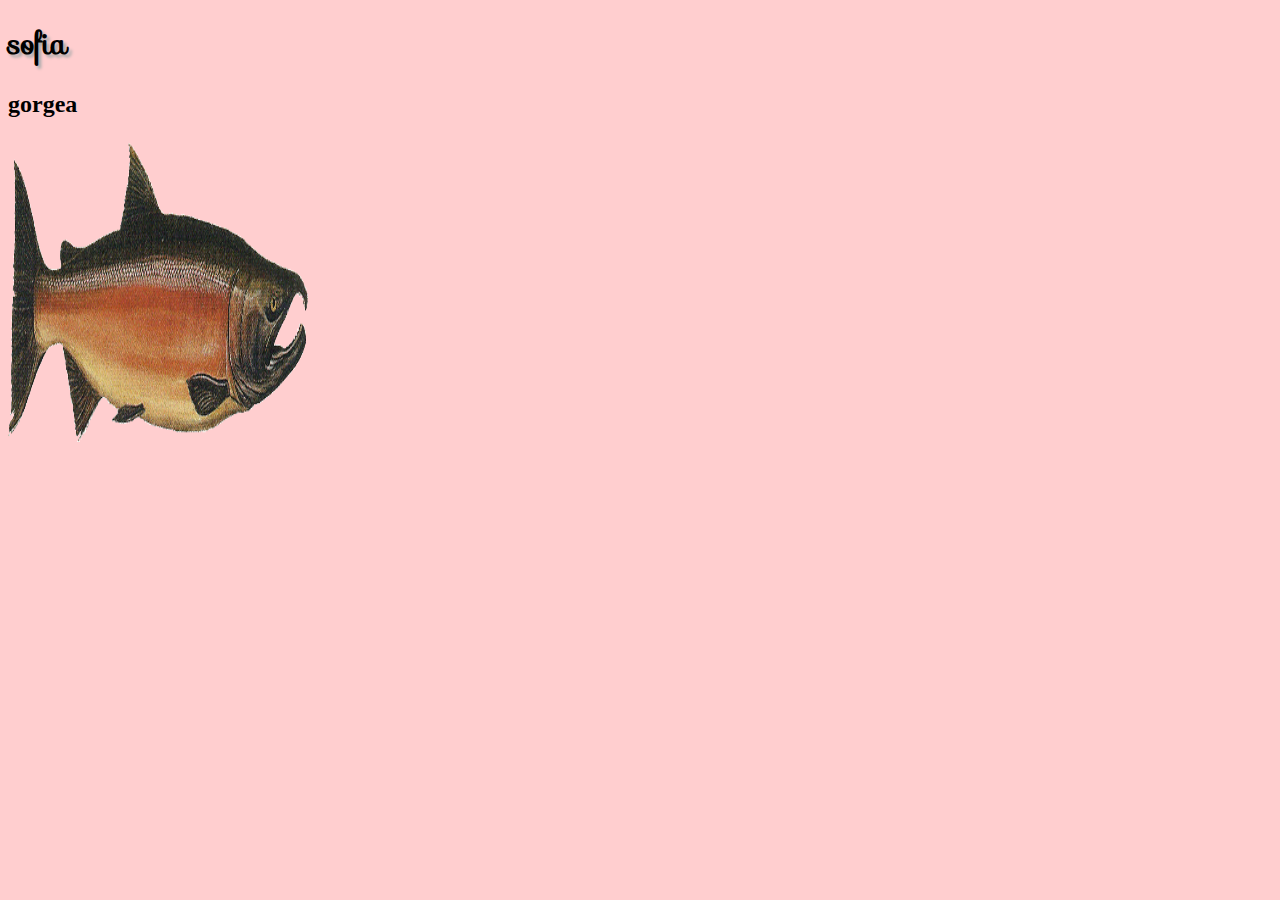
==== index.html @ 262a6dfa "Merge pull request #1 from dawahdeh/object" ====
<!DOCTYPE html>
<html lang="en">
<head>
    <meta charset="UTF-8">
    <meta http-equiv="X-UA-Compatible" content="IE=edge">
    <meta name="viewport" content="width=, initial-scale=1.0">
    
    <link rel="stylesheet" href="css/style.css" >
    <link rel="stylesheet" href="https://fonts.googleapis.com/css?family=Sofia">
    <style>
    h1 {
      font-family: "Sofia", sans-serif;
      font-size: 30px;
      text-shadow: 3px 3px 3px #ababab;
    }
    </style>
    
    
    <title>Document</title>
</head>
<body>
    <header>


    </header>
    
<main>

<h1>sofia </h1>


 <p>gorgea</p>

 <img src="img/salmon.png" alt="salamon" width="300" height="300">

</main>


<footer>




</footer>

</body>
</html>
---- css/style.css ----
p { font-family: Georgia; 
    font-size: 24px; font-style: 
    normal; font-variant: 
    normal; font-weight: 
    700; line-height: 26.4px; } 



    
    body {

background-color: rgb(800, 206, 207);




    }
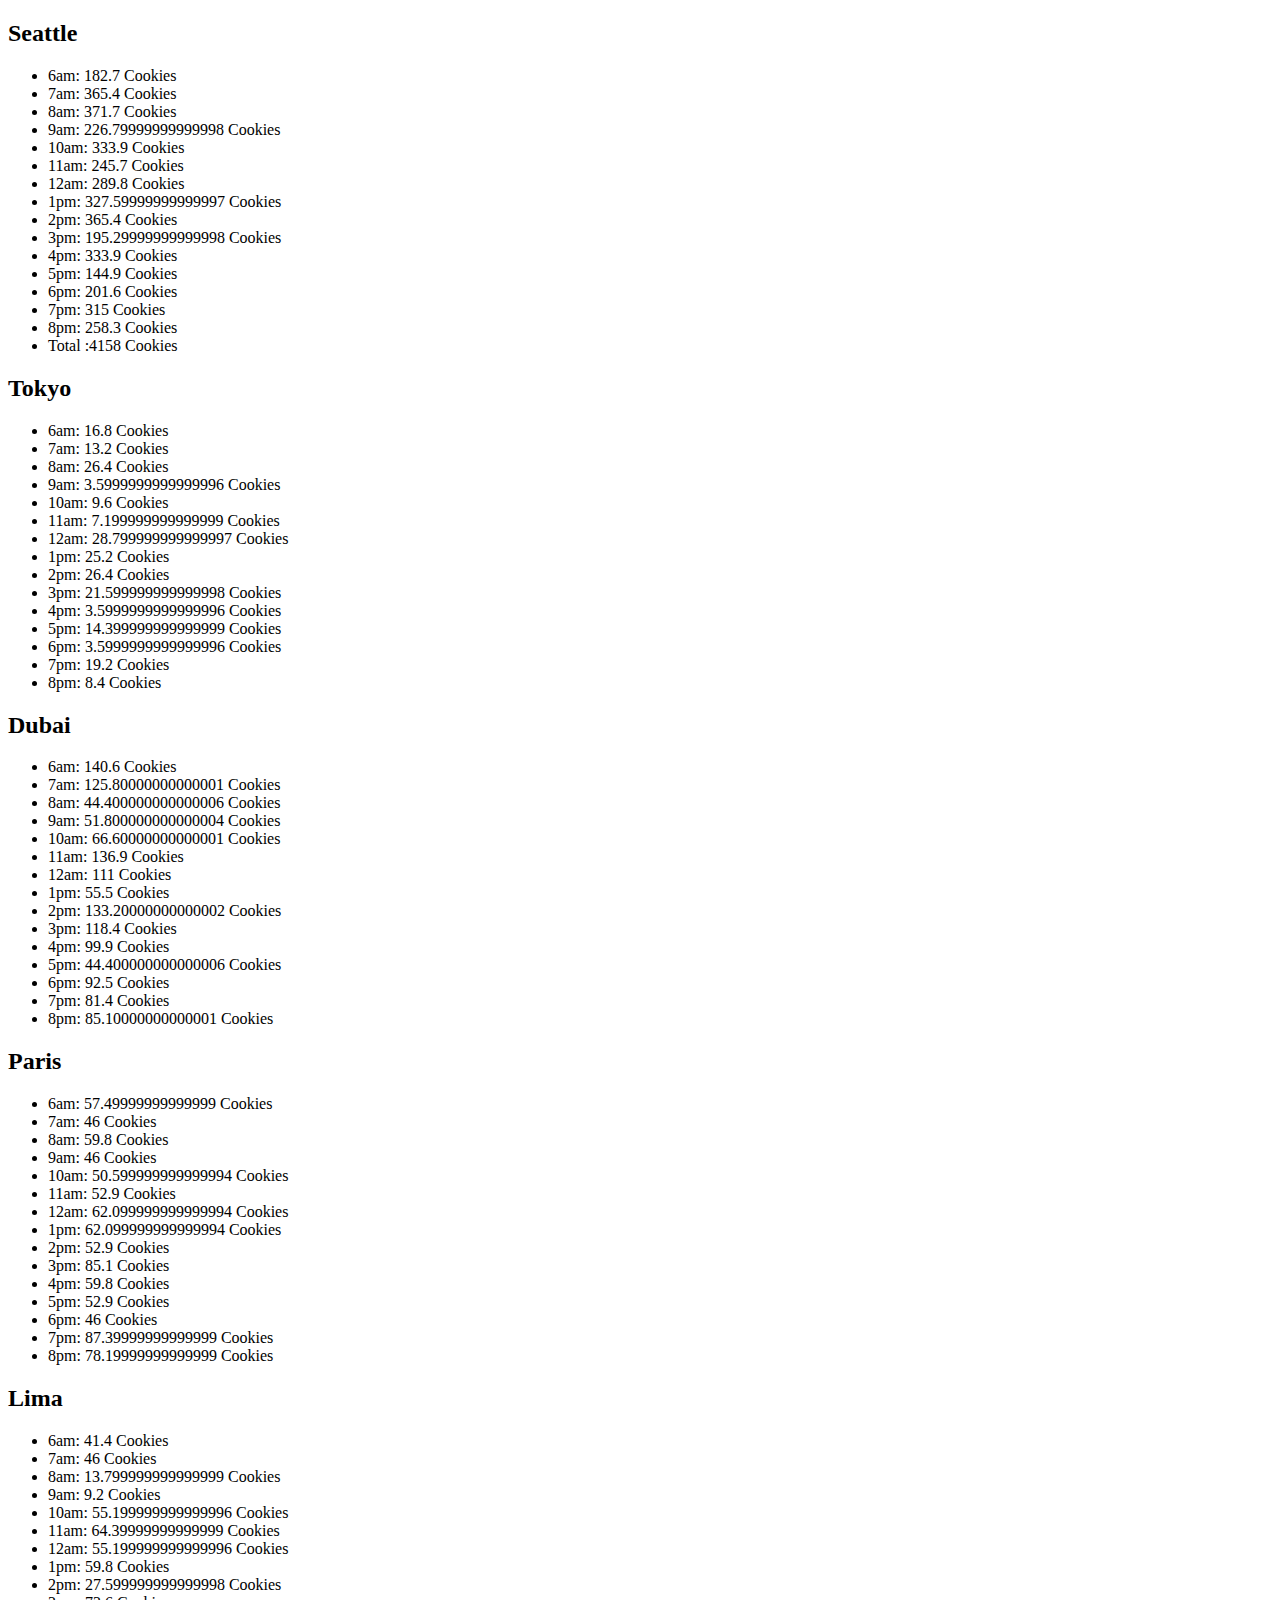
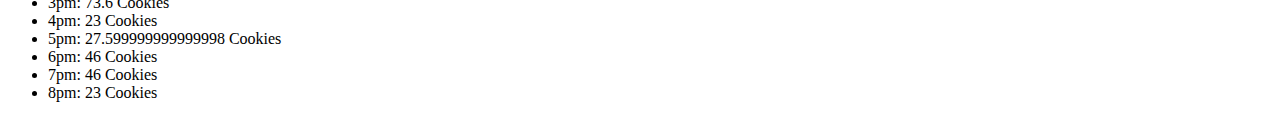
==== commit 764ed283: "update" ====
--- a/index.html
+++ b/index.html
@@ -3,45 +3,26 @@
 <head>
     <meta charset="UTF-8">
     <meta http-equiv="X-UA-Compatible" content="IE=edge">
-    <meta name="viewport" content="width=, initial-scale=1.0">
-    
-    <link rel="stylesheet" href="css/style.css" >
-    <link rel="stylesheet" href="https://fonts.googleapis.com/css?family=Sofia">
-    <style>
-    h1 {
-      font-family: "Sofia", sans-serif;
-      font-size: 30px;
-      text-shadow: 3px 3px 3px #ababab;
-    }
-    </style>
-    
-    
+    <meta name="viewport" content="width=device-width, initial-scale=1.0">
     <title>Document</title>
 </head>
 <body>
-    <header>
-
-
-    </header>
     
 <main>
 
-<h1>sofia </h1>
-
-
- <p>gorgea</p>
-
- <img src="img/salmon.png" alt="salamon" width="300" height="300">
-
-</main>
-
-
-<footer>
+<div id ="locationRef">
 
 
 
 
-</footer>
+
+
+</div>
+
+
+</main>
 
 </body>
+
+<script src ="js/app.js"></script>
 </html>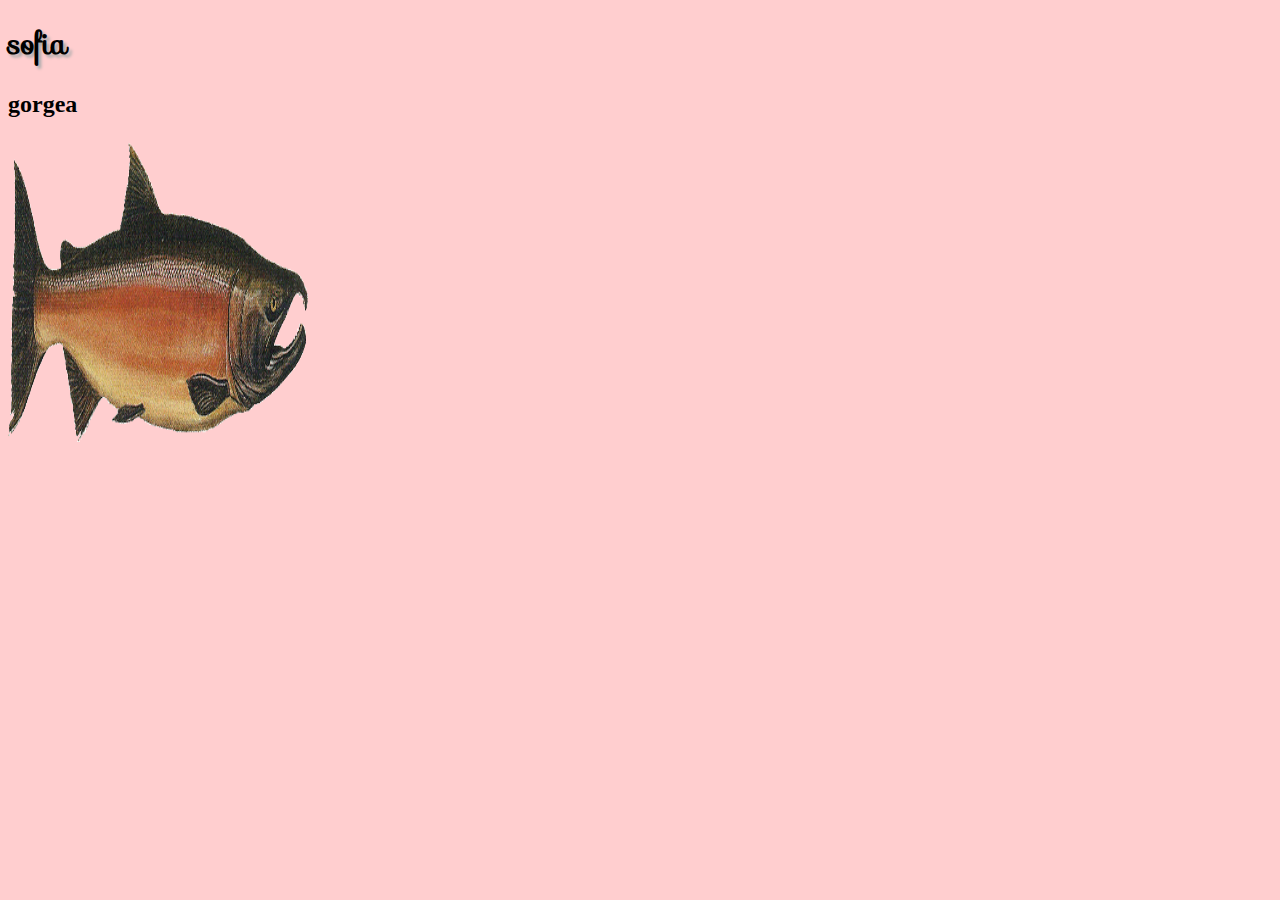
==== commit 78311090: "update" ====
--- a/index.html
+++ b/index.html
@@ -3,26 +3,45 @@
 <head>
     <meta charset="UTF-8">
     <meta http-equiv="X-UA-Compatible" content="IE=edge">
-    <meta name="viewport" content="width=device-width, initial-scale=1.0">
+    <meta name="viewport" content="width=, initial-scale=1.0">
+    
+    <link rel="stylesheet" href="css/style.css" >
+    <link rel="stylesheet" href="https://fonts.googleapis.com/css?family=Sofia">
+    <style>
+    h1 {
+      font-family: "Sofia", sans-serif;
+      font-size: 30px;
+      text-shadow: 3px 3px 3px #ababab;
+    }
+    </style>
+    
+    
     <title>Document</title>
 </head>
 <body>
+    <header>
+
+
+    </header>
     
 <main>
 
-<div id ="locationRef">
+<h1>sofia </h1>
+
+
+ <p>gorgea</p>
+
+ <img src="img/salmon.png" alt="salamon" width="300" height="300">
+
+</main>
+
+
+<footer>
 
 
 
 
-
-
-</div>
-
-
-</main>
+</footer>
 
 </body>
-
-<script src ="js/app.js"></script>
 </html>--- a/css/style.css
+++ b/css/style.css
@@ -0,0 +1,18 @@
+
+p { font-family: Georgia; 
+    font-size: 24px; font-style: 
+    normal; font-variant: 
+    normal; font-weight: 
+    700; line-height: 26.4px; } 
+
+
+
+    
+    body {
+
+background-color: rgb(800, 206, 207);
+
+
+
+
+    }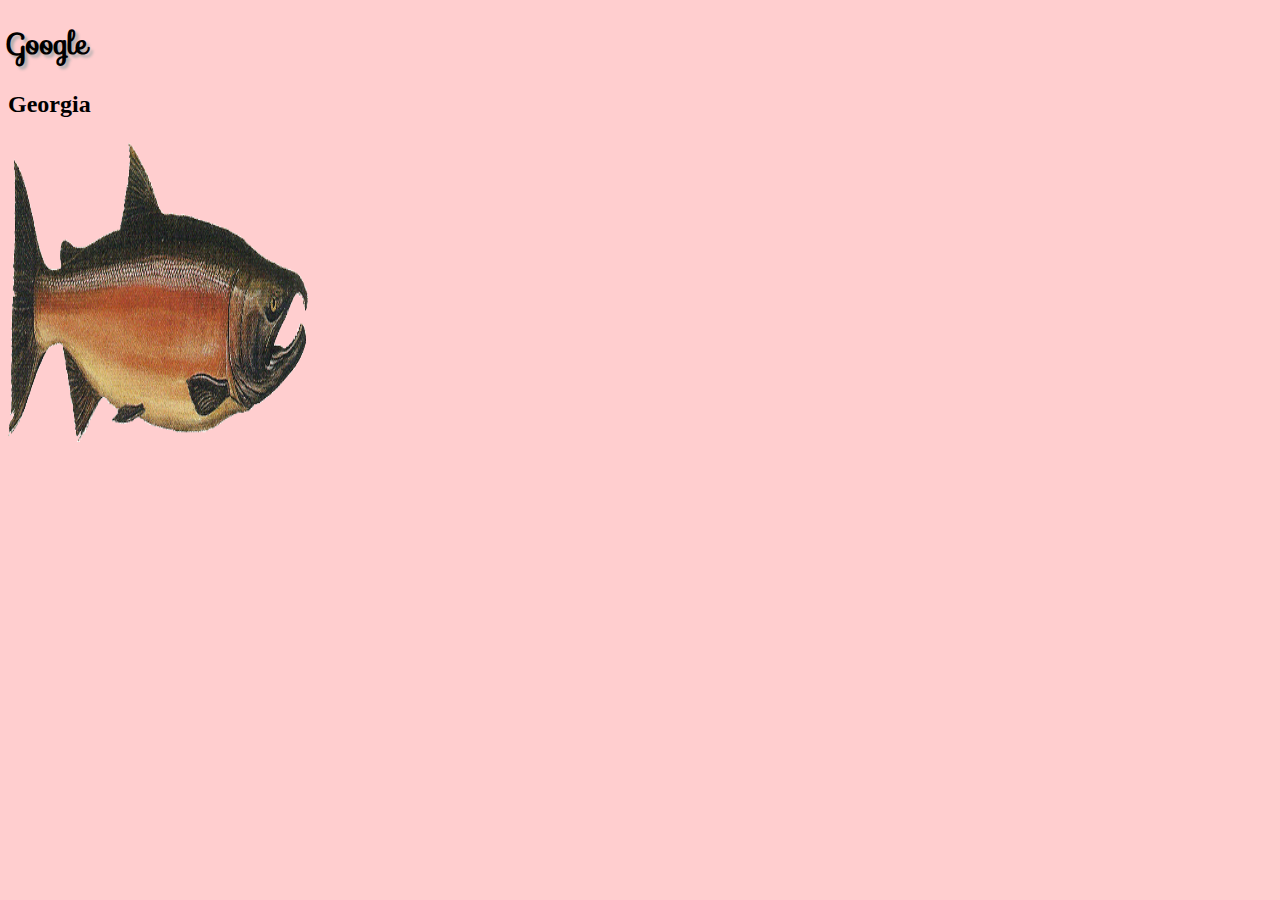
==== commit 326fc65a: "Merge pull request #2 from dawahdeh/constructor" ====
--- a/index.html
+++ b/index.html
@@ -26,10 +26,10 @@
     
 <main>
 
-<h1>sofia </h1>
+<h1>Google </h1>
 
 
- <p>gorgea</p>
+ <p>Georgia</p>
 
  <img src="img/salmon.png" alt="salamon" width="300" height="300">
 
--- a/css/style.css
+++ b/css/style.css
@@ -6,7 +6,7 @@
     700; line-height: 26.4px; } 
 
 
-
+    
     
     body {
 
@@ -15,4 +15,12 @@
 
 
 
+    }
+
+
+    table, th, td {
+        border: 1px solid black;
+     
+    
+    
     }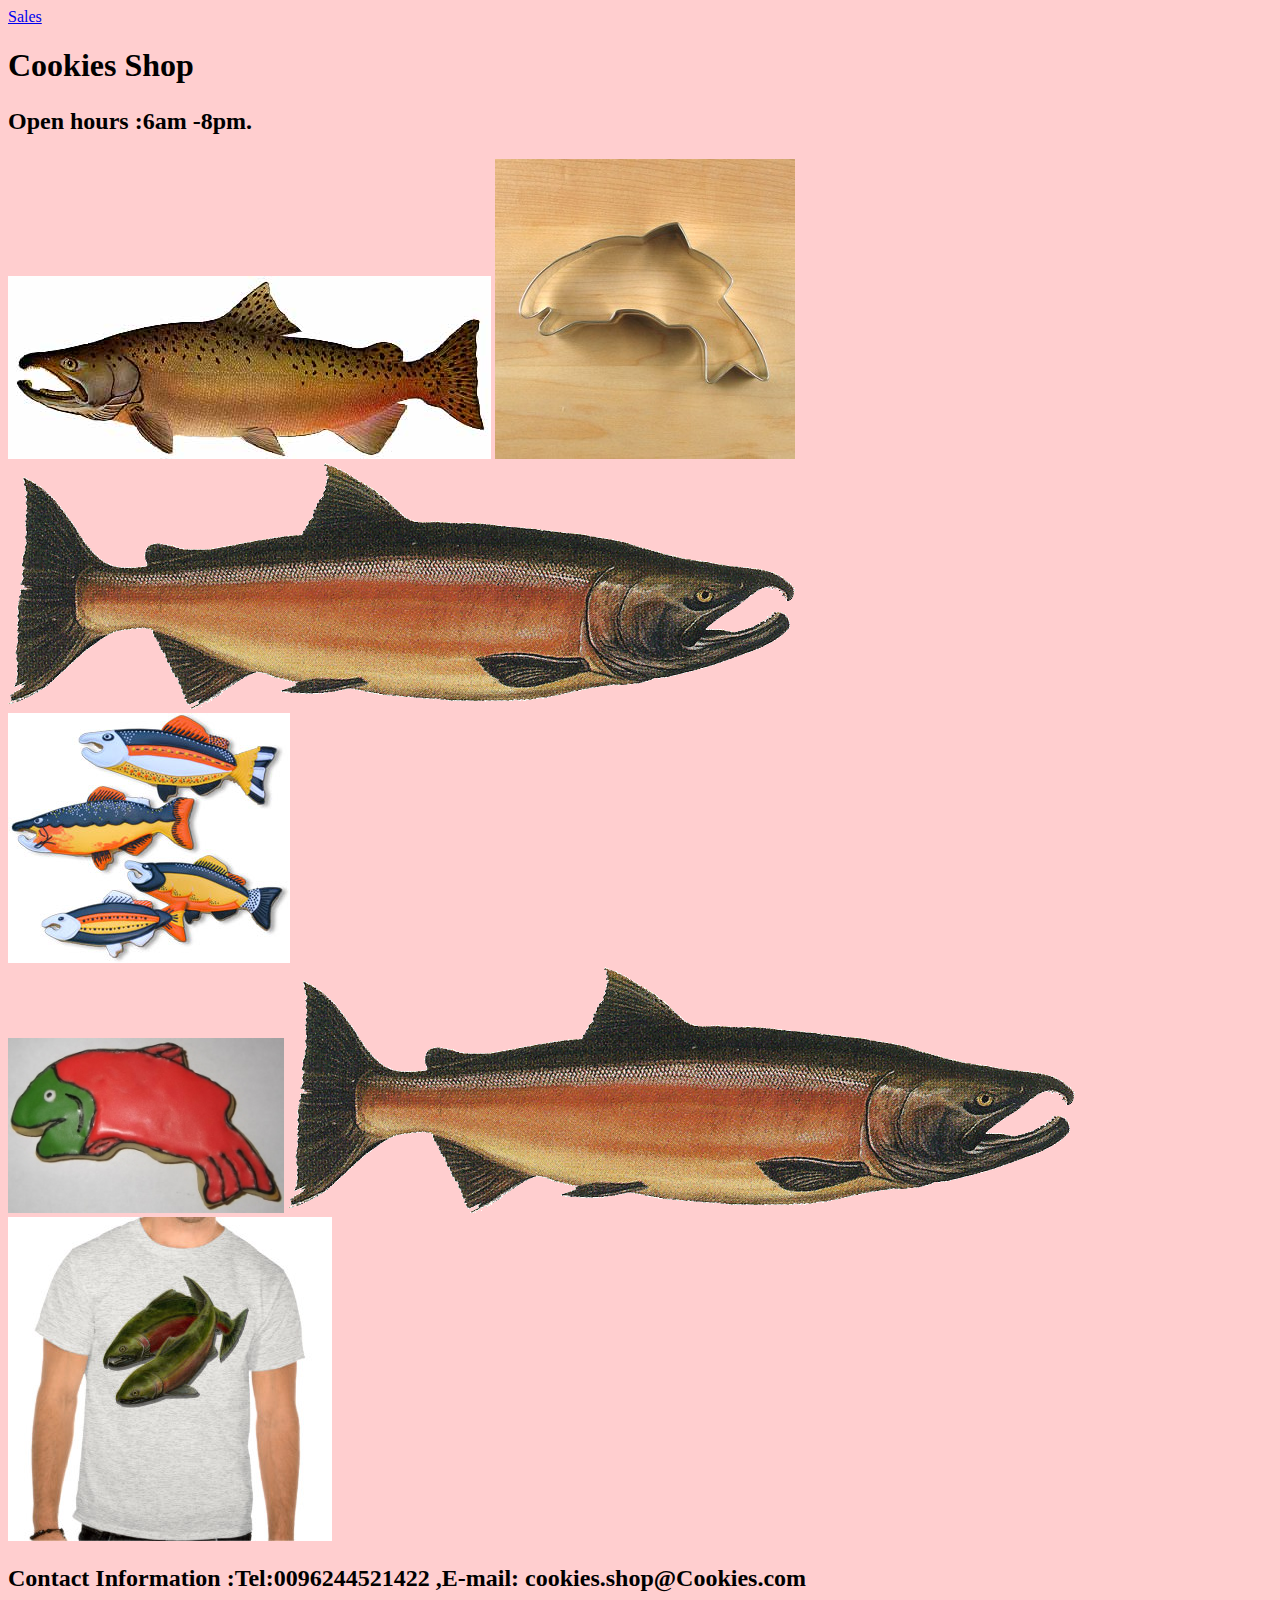
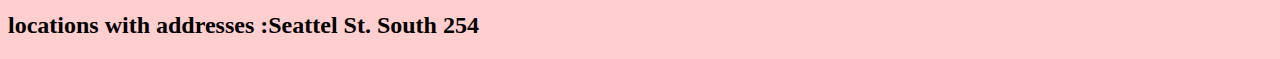
==== commit 08e89abd: "Merge pull request #4 from dawahdeh/styling" ====
--- a/index.html
+++ b/index.html
@@ -8,11 +8,7 @@
     <link rel="stylesheet" href="css/style.css" >
     <link rel="stylesheet" href="https://fonts.googleapis.com/css?family=Sofia">
     <style>
-    h1 {
-      font-family: "Sofia", sans-serif;
-      font-size: 30px;
-      text-shadow: 3px 3px 3px #ababab;
-    }
+    
     </style>
     
     
@@ -21,17 +17,84 @@
 <body>
     <header>
 
+<div>
+
+  <a href="sales.html" >Sales</a>
+</div>
+
+
+
+<h1>  Cookies   Shop               </h1>
+
+      
+
+
+      <p>Open hours :6am -8pm. </p>
+
 
     </header>
+
+
+
+
     
 <main>
 
-<h1>Google </h1>
+  <section class="sectionimg">
+
+<img   src="img/chinook.jpg" alt="image">
+
+<img src="img/cutter.jpeg" alt="image">
+<img  src="img/salmon.png" alt="image" class=".imgsize"  >
 
 
- <p>Georgia</p>
+  </section>
 
- <img src="img/salmon.png" alt="salamon" width="300" height="300">
+
+
+
+<section class="aligmentsection">
+
+
+  <img src="img/fish.jpg" alt="image">
+
+
+
+
+</section>
+
+
+
+
+
+
+
+
+  <section class="sectionimg">
+    
+    <img  src="img/frosted-cookie.jpg" alt="image" class=".imgsize"  >
+
+    <img  src="img/salmon.png" alt="image" class=".imgsize"  >
+
+
+    <img  src="img/shirt.jpg" alt="image" class=".imgsize"  >
+
+    
+  </section>
+
+
+
+
+  <section>
+
+    <h2>Contact Information :Tel:0096244521422 ,E-mail: cookies.shop@Cookies.com</h2>
+
+    <h2>locations with addresses :Seattel St. South 254 </h2>
+
+
+  </section>
+
+
 
 </main>
 
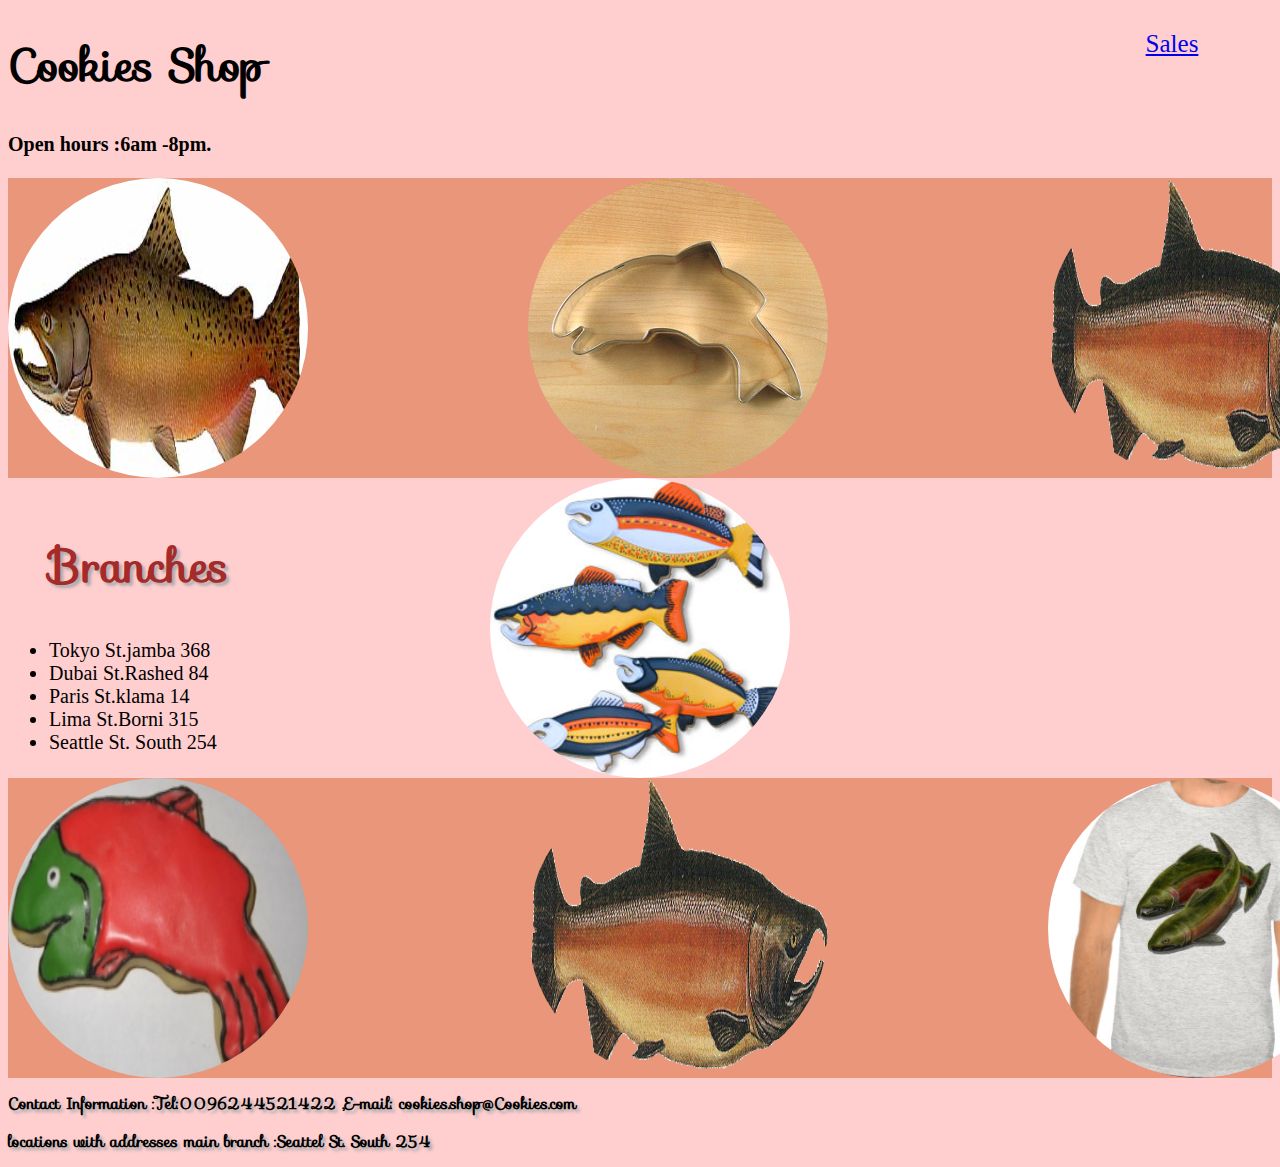
==== commit 5de2a4f2: "Merge pull request #6 from dawahdeh/styling" ====
--- a/index.html
+++ b/index.html
@@ -3,7 +3,7 @@
 <head>
     <meta charset="UTF-8">
     <meta http-equiv="X-UA-Compatible" content="IE=edge">
-    <meta name="viewport" content="width=, initial-scale=1.0">
+    <!-- <meta name="viewport" content="width=, initial-scale=1.0"> -->
     
     <link rel="stylesheet" href="css/style.css" >
     <link rel="stylesheet" href="https://fonts.googleapis.com/css?family=Sofia">
@@ -53,9 +53,25 @@
 
 
 
+
+
+
+
 <section class="aligmentsection">
 
 
+
+  <ul>
+    <h2>Branches</h2>
+
+    <li>Tokyo St.jamba 368</li>
+    <li>Dubai St.Rashed 84</li>
+    <li>Paris St.klama 14</li>
+    <li>Lima St.Borni 315</li>
+    <li>Seattle St. South 254 </li>
+
+
+  </ul>
   <img src="img/fish.jpg" alt="image">
 
 
@@ -89,7 +105,7 @@
 
     <h2>Contact Information :Tel:0096244521422 ,E-mail: cookies.shop@Cookies.com</h2>
 
-    <h2>locations with addresses :Seattel St. South 254 </h2>
+    <h2>locations with addresses main branch :Seattel St. South 254 </h2>
 
 
   </section>
--- a/css/style.css
+++ b/css/style.css
@@ -1,19 +1,151 @@
+
+.sectionimg {
+
+    display: grid;
+    grid-template-columns: auto auto auto auto; 
+   align-items: right;
+   align-content: space-between;
+    background-color:darksalmon;
+   
+
+
+
+
+}
+
+
+
+
+
+
+header div {
+
+
+    
+        /* display: inline-block; */
+        width: 10%;
+       font-size: 25px;
+        float: right;
+text-decoration: non;
+}
+
+
+.aligmentsection{
+    display: grid;
+    grid-template-columns: auto auto ;  
+   align-items: right;
+   align-content: space-between;
+    /* background-color:rgb(163, 66, 34); */
+
+
+    
+        /* display: block; */
+        margin-left: 1px;
+        margin-right: auto;
+        /* width: 40%; */
+      
+
+
+
+}
+
+
+main section  img {
+
+margin-right: 220px;
+
+
+
+}
+
+main section  ul h2 {
+
+    color:brown;
+ 
+    font-size: 45px; 
+        }
+
+
+
+main section  ul li {
+
+color:black  ;  
+font-family: Georgia; 
+font-size:20px;
+
+
+    }
+
+
+
+section img {
+
+width:300px;
+height: 300px;
+border-radius: 50%;
+
+
+}
+
+
+.divimg{
+
+    background-color: burlywood;
+    display: grid;
+    grid-template-columns: auto auto auto auto; 
+   align-items: right;
+   align-content: space-between;
+    background-color:darksalmon;
+
+}
+    
+
+.center{
+
+margin-top :150px;
+
+
+
+}
+
+div img {
+
+    width:300px;
+    height: 300px;
+    border-radius: 50%;
+}
+    
+    
+    h1{
+        font-family: "Sofia", sans-serif;
+
+        font-size: 45px; 
+
+
+       
+
+    }
+
+
 
 p { font-family: Georgia; 
-    font-size: 24px; font-style: 
+    font-size: 20px; font-style: 
     normal; font-variant: 
     normal; font-weight: 
     700; line-height: 26.4px; } 
 
 
-    
+    h2 {
+        font-family: "Sofia", sans-serif;
+        font-size: 16px;
+        text-shadow: 3px 3px 3px #ababab;
+        /* display: inline; */
+
+      }
     
     body {
 
 background-color: rgb(800, 206, 207);
-
-
-
 
     }
 
@@ -23,4 +155,6 @@
      
     
     
-    }+    }
+
+
